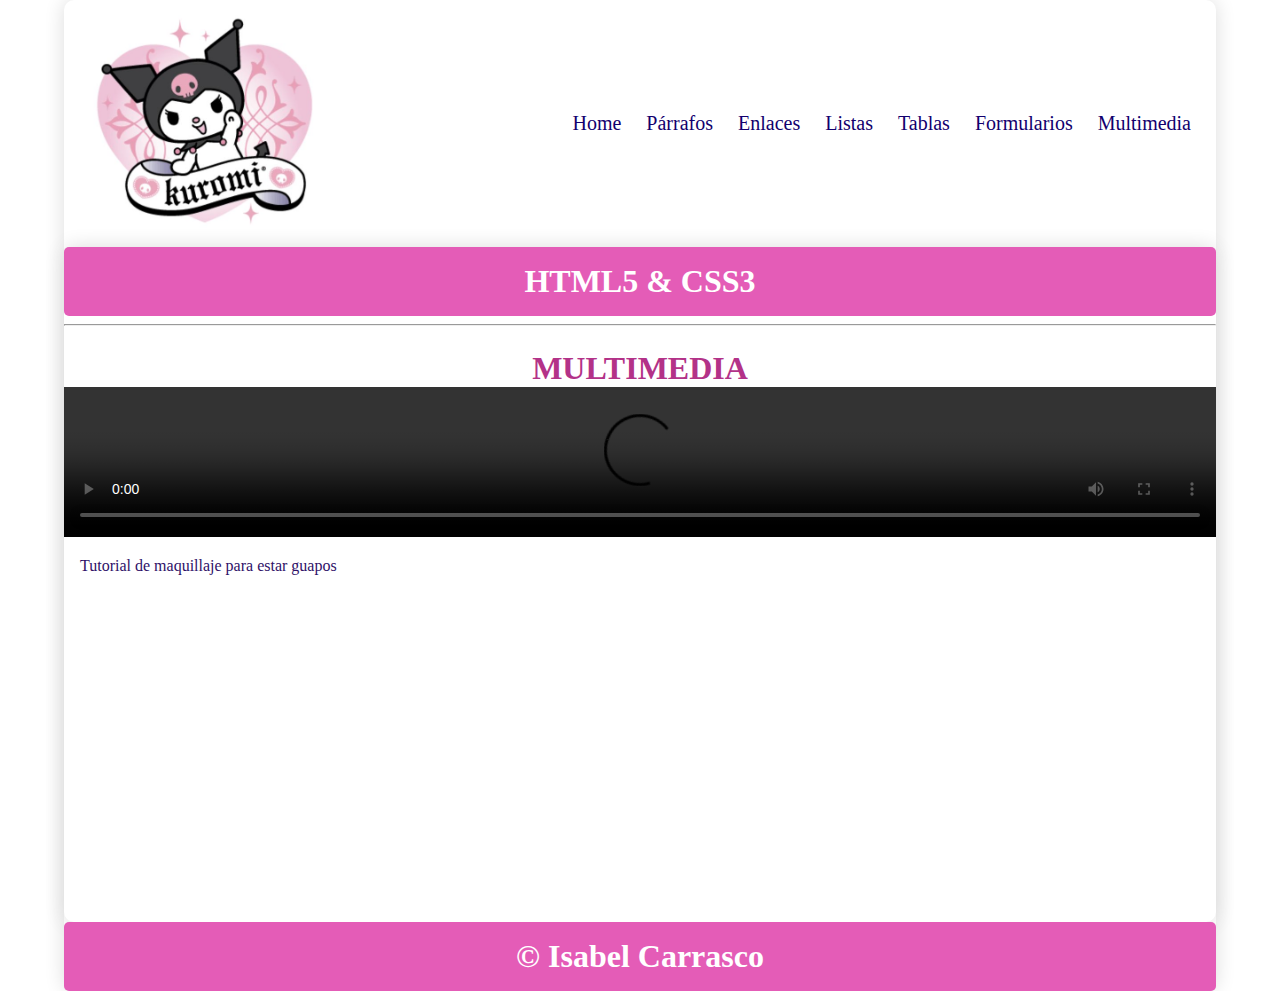
==== multimedia.html @ da73cd4e "Prueba" ====
<!DOCTYPE html>
<html lang="en">
<head>
    <meta charset="UTF-8">
    <meta name="viewport" content="width=device-width, initial-scale=1.0">
    <title>Curso HTML5-CSS3</title>
    <link rel="stylesheet" href="css/style.css">
</head>
<body>
    <div class="container shadow">
        <header>
            <div class="row align-items-center">
                <div class="col-3"> <img src="img/Logo_pagina.jpg" alt="logo" width="250"></div>
                <div class="col-9">
                    <span id="btnmenu" onclick="opendrawer()">&#9776;</span>
                    <nav id="menu">
                        <ul class="text-right">
                            <li>
                                <a href="index.html">
                                    Home
                                </a>
                            </li>
                            <li>
                                <a href="parrafos.html">
                                    Párrafos
                                </a>
                            </li>
                            <li>
                                <a href="enlaces.html">
                                    Enlaces
                                </a>
                            </li>
                            <li>
                                <a href="listas.html">
                                    Listas
                                </a>
                            </li>
                            <li>
                                <a href="tablas.html">
                                    Tablas
                                </a>
                            </li>
                            <li>
                                <a href="formularios.html">
                                    Formularios
                                </a>
                            </li>
                            <li>
                                <a href="multimedia.html">
                                    Multimedia
                                </a>
                            </li>
                        </ul>
                    </nav>
                </div>
            </div>
        </header>
        <main class="shadow">
            <div>
                <h1 class="text-center bg-rosa-o text-white py-3">HTML5 & CSS3</h1>
            </div>
            <div >
                <hr>
            </div>
            <div class="py-3">
                <div id="home">
                    <h1 class="text-center titulo-parrafos">MULTIMEDIA</h1>
                    <video autoplay controls class="width_100">
                       <source src="resources/VideoPantoja.mp4" type="video/mp4"> 
                       <source src="resources/VideoPantoja.ogv" type="video/ogv"> 
                       <source src="resources/" type="video/webm">
                    </video>
                    <p class="px-3"> Tutorial de maquillaje para estar guapos </p>
                    <iframe class="centrado" width="560" height="315" src="https://www.youtube.com/embed/9K_CZizKdVs?si=lYzMYQBrLMi70ILK" title="YouTube video player" frameborder="0" allow="accelerometer; autoplay; clipboard-write; encrypted-media; gyroscope; picture-in-picture; web-share" allowfullscreen></iframe>
                </div>
                
            </div>
        </main>
        <footer>
            <h1 class="bg-rosa-o text-center text-white py-3">&copy; Isabel Carrasco </h1>
        </footer>
    </div>
    <script>
        function opendrawer() {
            document.getElementById('menu').style.display = 'block';
            document.getElementById('menu').style.witdh = '100%';
        }
    </script>
</body>
</html>
---- css/style.css ----
body {
    margin: 0;
}
.centrado {
    margin: 0 auto;
    display: block;
}

* {
    box-sizing: border-box;
    color: rgb(47, 17, 104);
}

/* For desktop: */
.container {
    width: 90%;
    margin: 0 auto;
}
/* For mobile: */
@media screen and (max-width: 1000px) {
    .container {
        width: 100%;
    }
}
/* For desktop: */
.row {
    display: flex;
    justify-content: space-between;
    align-items: center;
}
/* For mobile: */
@media screen and (max-width: 1000px) {
    .row {
        flex-wrap: wrap;
    }
}

.justify-content-between {
    justify-content: space-between;
}

.align-items-center {
    align-items: center;
}

/* For desktop: */
.col-1 {
    width: 8.33%;
}

.col-2 {
    width: 16.66%;
}

.col-3 {
    width: 25%;
}

.col-4 {
    width: 33.33%;
}

.col-5 {
    width: 41.66%;
}

.col-6 {
    width: 50%;
}

.col-7 {
    width: 58.33%;
}

.col-8 {
    width: 66.66%;
}

.col-9 {
    width: 75%;
}

.col-10 {
    width: 83.33%;
}

.col-11 {
    width: 91.66%;
}

.col-12 {
    width: 100%;
}

/* For mobile: */
@media only screen and (max-width: 1000px) {
    [class*="col-"] {
        width: 100%;
    }
}

/* For desktop: */
[class*="col-"] {
    padding: 15px;
}

.shadow {
    box-shadow: 0 0 20px gainsboro;
    border-radius: 10px;
}
nav ul{
    padding: 0;
    margin: 0;
    list-style-type: none;
}

nav li {
    display: inline;
    padding: 10px;
    font-size: 20px;
}
/* For mobile: */
@media screen and (max-width: 1000px) {
    nav li {
        display: flex;
        justify-content: center;
        font-size: 30px;
    }
    nav ul {
        background-color: rgb(243, 251, 254);
    }
}

nav li a {
    color: rgb(18, 0, 110);
}

nav li:hover {
    background-color:  rgb(225, 245, 253);
}

.text-right{
    text-align: right;
}

a {
    text-decoration: none;
}
.text-center {
    text-align: center;
}
.py-3 {
    padding: 16px 0;
}
.px-3 {
    padding: 0 16px;
}
.p-3 {
    padding: 16px;
}

.bg-rosa-o {
    background-color: rgb(228, 92, 183);
    border-radius: 5px;
}
.bg-azul-c {
    background-color: rgb(240, 249, 252);
}
.text-white {
    color: white;
}
footer h1 {
    border-bottom-left-radius: 10px;
}
footer h1 {
    border-bottom-right-radius: 10px;
}

h1 {
    margin: 0;
}

#btnmenu {
    font-size: 40px;
    display: none;
}
/* For mobile: */
@media screen and (max-width: 1000px) {
    #btnmenu {
        display: inline;
    }
    #menu{
        display: none;
    }
}
@media screen and (max-width: 1600px) and (min-width: 1000px)  {
    #menu{
        display: block;
    }
}
/* css de las prácticas */
#home img {
    width: 100%;
    padding: 0 20px;
}
#home {
    color: fuchsia;
}

.titulo-parrafos {
    text-align: center;
    color: rgb(179, 50, 136);
}
span {
    background-color: black;
    color: pink;
}
.bg-color-morado {
    background-color: mediumorchid;
}
.bg-color-azul {
    background-color: blue;
}
.mini-margin-left {
    margin: 0 auto;
}
/** listas **/ 
.text-subr {
    text-decoration: underline;
}
#listaoc ol {
    list-style-type: upper-alpha;
}
#listaoc ol ol {
    list-style-type: upper-roman;
}
#listaotc ol {
    list-style-type: lower-alpha;
}
#listaotc ol ol {
    list-style-type: lower-roman;
}
#listaotc ol ol ol {
    list-style-type: upper-roman;
}
#listadtc ul ul {
    list-style-image: url(../img/Imagen_Corazon.png);

}
#listadtc ul ul ul{
    list-style-image: none;
    list-style-type: square;
}
dt {
    background-color: rgb(3, 3, 39);
    color: white;
    font-size: 20px;
    display: inline;
}
dd {
    padding: 10px 0;
}

.subrayado {
    text-decoration: underline;
}
.cuadros-tablas {
    border: 4px solid palevioletred;
    background: linear-gradien; 
}
.bg-gris {
    background-color: gray;
}
.width_100 {
    width: 100%;
}
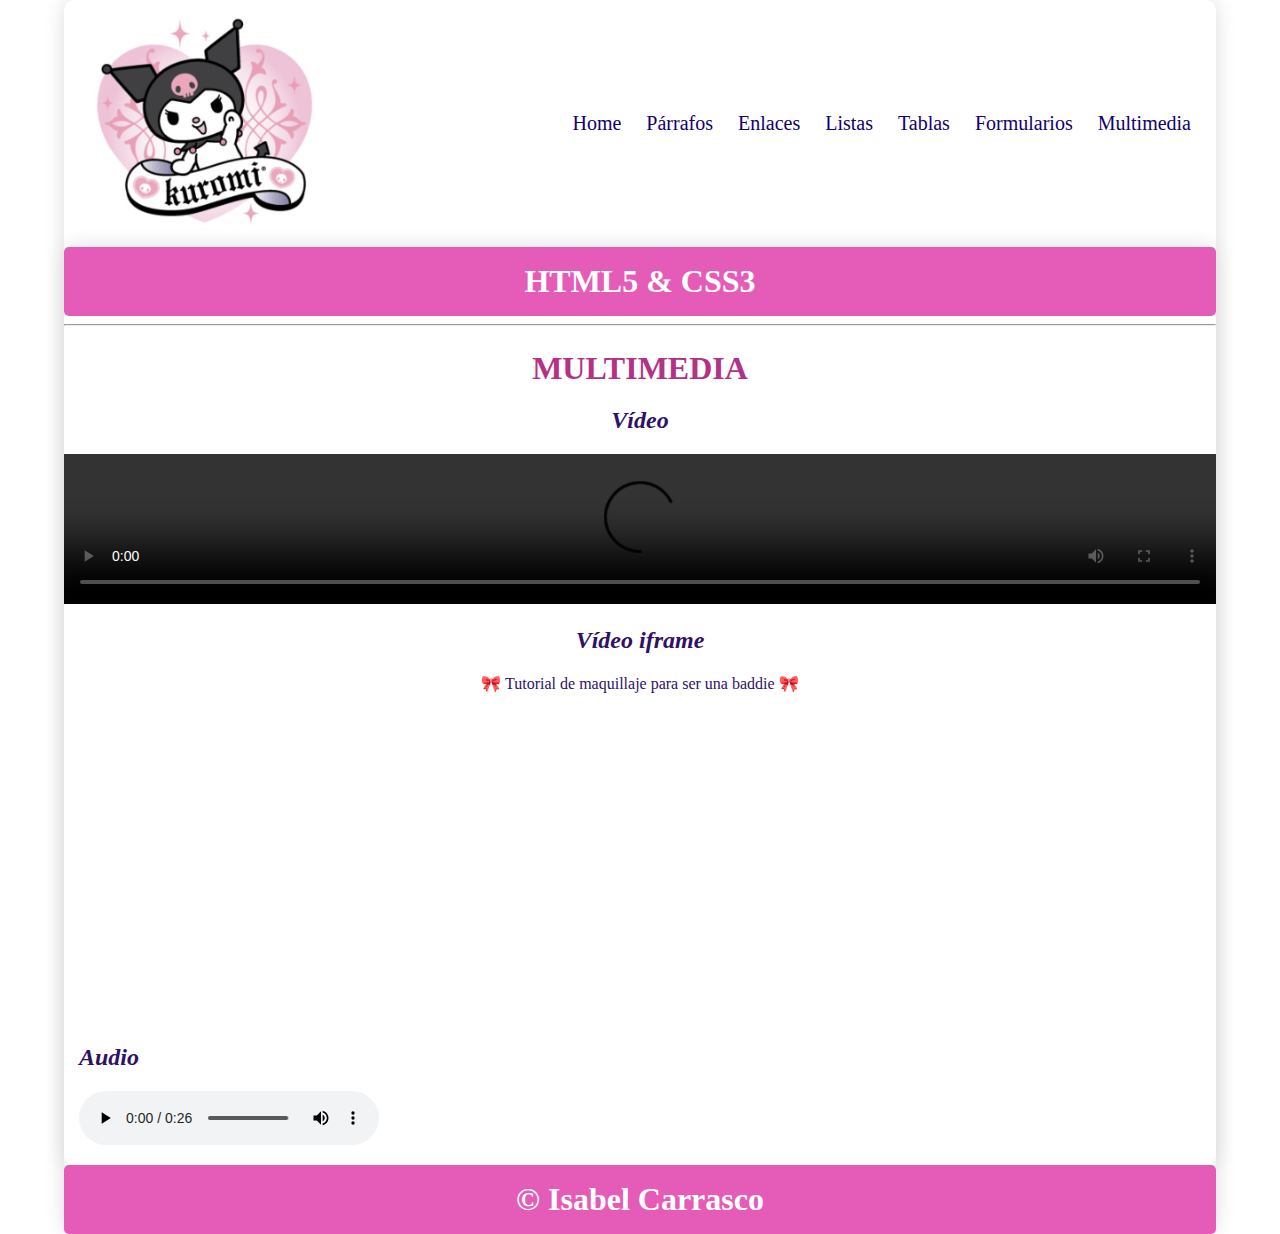
==== commit 3d829e13: "Web completa" ====
--- a/multimedia.html
+++ b/multimedia.html
@@ -5,6 +5,7 @@
     <meta name="viewport" content="width=device-width, initial-scale=1.0">
     <title>Curso HTML5-CSS3</title>
     <link rel="stylesheet" href="css/style.css">
+    <link rel="stylesheet" type="text/css" href="corazonNegro.css">
 </head>
 <body>
     <div class="container shadow">
@@ -65,13 +66,20 @@
             <div class="py-3">
                 <div id="home">
                     <h1 class="text-center titulo-parrafos">MULTIMEDIA</h1>
+                    <h2 class="text-center"><em>Vídeo</em></h2>
                     <video autoplay controls class="width_100">
                        <source src="resources/VideoPantoja.mp4" type="video/mp4"> 
                        <source src="resources/VideoPantoja.ogv" type="video/ogv"> 
                        <source src="resources/" type="video/webm">
                     </video>
-                    <p class="px-3"> Tutorial de maquillaje para estar guapos </p>
-                    <iframe class="centrado" width="560" height="315" src="https://www.youtube.com/embed/9K_CZizKdVs?si=lYzMYQBrLMi70ILK" title="YouTube video player" frameborder="0" allow="accelerometer; autoplay; clipboard-write; encrypted-media; gyroscope; picture-in-picture; web-share" allowfullscreen></iframe>
+                    <h2 class="text-center"> <em>Vídeo iframe</em></h2>
+                    <p class="px-3 text-center"> <span class="icon icon-heart &#x1f380;"></span> Tutorial de maquillaje para ser una baddie <span class="icon icon-heart"> </span> </p>
+                    <iframe class="centrado" width="560" height="315" src="https://www.youtube.com/embed/dpadRM1ROFs?si=5Gk21bM_wgO3-W4O" title="YouTube video player" frameborder="0" allow="accelerometer; autoplay; clipboard-write; encrypted-media; gyroscope; picture-in-picture; web-share" allowfullscreen></iframe>
+                    <h2 class="margen-izq"> <em> Audio </em></h2>
+                    <audio class="margen-izq" controls>
+                        <source src="resources/Audio_Web.mpg" type="audio/mpg">
+                        <source src="resources/Audio_Web.ogg" type="audio/ogg"
+                    </audio>
                 </div>
                 
             </div>
--- a/css/style.css
+++ b/css/style.css
@@ -274,3 +274,103 @@
 .width_100 {
     width: 100%;
 }
+.icon-heart:before {
+    content: "\1f380";
+    background-color: white;
+  }
+
+table.zebra tr:nth-child(odd) {
+    background-color: #abaaf5;
+}
+
+table.zebra tr:nth-child(even) {
+    background-color: #d38bd8;
+}
+
+table.horario {
+    font-size: 20px;
+    width: 70%;
+    margin: 0 auto;
+    text-align: center;
+}
+table.horario td {
+    color: black;
+}
+table.horario th {
+    background-color:rgb(240, 240, 240) ;
+    color:rgb(38, 132, 125);
+}
+table.horario th.grupo {
+    font-size: 26px;
+    font-style: italic;
+}
+.fol {
+    background-color:rgb(128, 255, 255) ;
+}
+.ende {
+    background-color: rgb(40, 200, 200);
+}
+.lenguajeMarcas {
+    background-color:rgb(255, 210, 50) ;
+}
+.programacion {
+    background-color:rgb(188, 120, 120) ;
+}
+.sisi {
+    background-color:rgb(180, 180, 100) ;
+}
+.ingles {
+    background-color: rgb(100, 180, 240);
+}
+.baseDatos {
+    background-color: rgb(255, 200, 200);
+}
+
+form.form-login {
+    width: 50%;
+    float: left;
+    padding: 0 40px;
+}
+form.form-registro {
+    width: 50%;
+    float: right;
+    padding: 0 40px;
+}
+form.form-login fieldset{
+    width: 60%;
+}
+form.form-html5 {
+    width: 40%;
+    margin: 0 auto;
+}
+
+form.form-html5 fieldset {
+    padding: 0 30px;
+    background-color: rgb(251, 216, 245);
+}
+form.form-html5 legend {
+    background-color: rgb(10, 3, 70);
+    color: white;
+    padding: 8px;
+    font-size: 20px;
+}
+form.form-html5 label {
+    background-color: rgb(141, 9, 178);
+    color: white;
+}
+.cb {
+    clear: both;
+}
+.boton {
+    border: 0;
+    padding: 8px 20px;
+    border-radius: 6px;
+    font-size: 15px;
+}
+.boton-rosa {
+    background-color: rgb(211, 40, 168);
+    color: white;
+}
+.margen-izq {
+    margin-left: 15px;
+}
